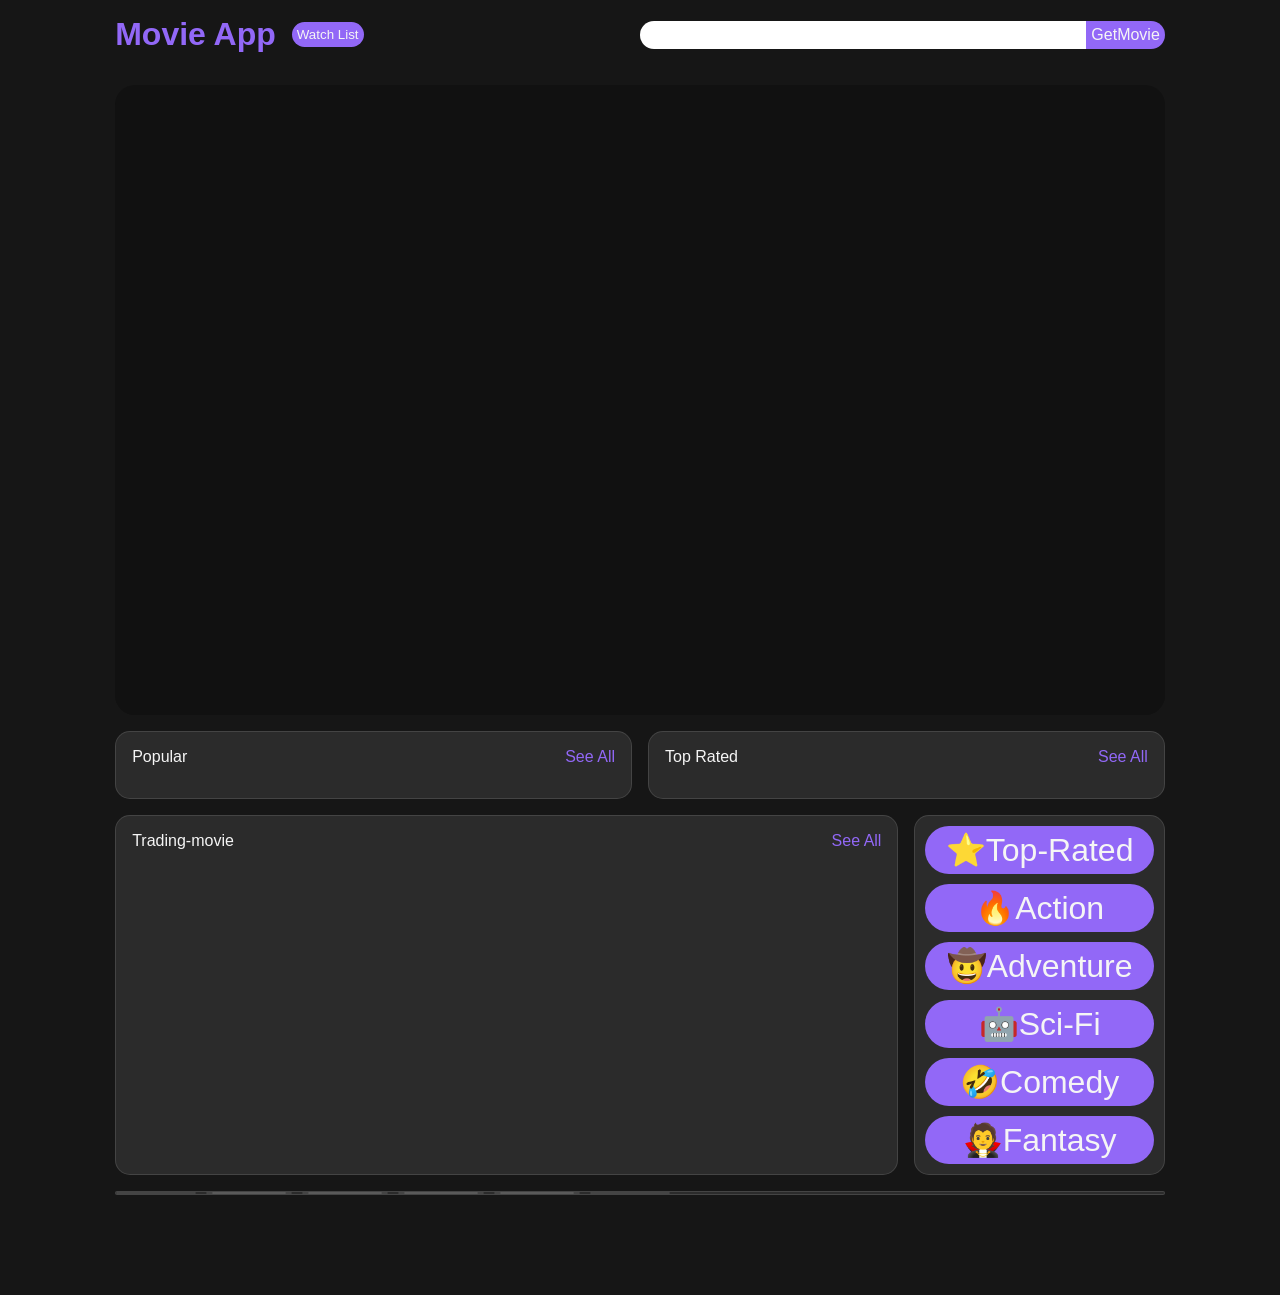
==== index.html @ d5c0bddb "first commit" ====
<!doctype html>
<html lang="en">
  <head>
    <meta charset="UTF-8" />
    <meta name="viewport" content="width=device-width, initial-scale=1.0" />
    <title>MovieFinder</title>
    <link rel="stylesheet" href="style.css" />
    <link
      href="https://cdn.jsdelivr.net/npm/remixicon@4.9.0/fonts/remixicon.css"
      rel="stylesheet"
    />
  </head>
  <body>
    <nav>
      <div class="nav-right">
        <span class="logo"><a href="index.html">Movie App</a></span>
        <button class="Watchlist-btn" onclick="renderMovie()">
          <a href="list.html">Watch List</a>
        </button>
      </div>
      <div class="search-section">
        <input type="text" id="Search-input" />
        <button id="getMovie" onclick="searchMovie()"><i class="ri-search-line"></i>GetMovie</button>
      </div>
    </nav>
    <main class="main-container">

      <div class="hero-section" id="hero-section">
  <div class="hero-overlay"></div>
  <div class="hero-info" id="hero-info">
    </div>
</div>

      <div class="mid-section">
        <div class="box" id="box-1" style="grid-area: box1">
          <div class="box-top">
            <p><i class="ri-film-line" id="p-icon"></i> Popular</p>
            <button class="popular-movie-btn" style="color: #9268f7">
              See All<i class="ri-arrow-right-wide-line"></i>
            </button>
          </div>
          <div class="popular-movie"></div>
        </div>
        <div class="box" id="box-2" style="grid-area: box2">
          <div class="box-top">
            <p><i class="ri-star-line" id="star-icon"></i> Top Rated</p>
            <button
              class="top-btn"
              style="color: #9268f7; cursor: pointer">
              See All<i class="ri-arrow-right-wide-line"></i>
            </button>
          </div>
          <div class="top-rated-list"></div>
        </div>
        <div class="box" id="box-1" style="grid-area: box3">
          <div class="box-top">
            <p><i class="ri-fire-fill" id="t-icon"></i>Trading-movie</p>
            <button class="trading-movie-btn" style="color: #9268f7">
              See All<i class="ri-arrow-right-wide-line"></i>
            </button>
          </div>
          <div class="trading-movie"></div>
        </div>

        <div class="box" id="box-4" style="grid-area: box4">
          <button class="top-rated-btn">⭐Top-Rated</button>
          <button class="action-btn">🔥Action</button>
          <button class="adventure-btn">🤠Adventure</button>
          <button class="scifi-btn">🤖Sci-Fi</button>
          <button class="comedy-btn">🤣Comedy</button>
          <button class="fantasy-btn">🧛Fantasy</button>
        </div>
      </div>

      <div class="action">
        <div class="group">
          <img
            src="https://image.tmdb.org/t/p/w500/8Gxv8gSFCU0XGDykEGv7zR1n2ua.jpg"
            alt=""
          />
          <img
            src="https://image.tmdb.org/t/p/w500/vZloFAK7NmvMGKE7VkF5UHaz0I.jpg"
            alt=""
          />

          <img
            src="https://cdn.shopify.com/s/files/1/0057/3728/3618/products/301983133_1072845516765536_7607702103270945846_n_500x749.jpg?v=1762971336"
            alt=""
          />

          <img
            src="https://image.tmdb.org/t/p/w500/74xTEgt7R36Fpooo50r9T25onhq.jpg"
            alt=""
          />
          <img
            src="https://image.tmdb.org/t/p/w500/62HCnUTziyWcpDaBO2i1DX17ljH.jpg"
            alt=""
          />
        </div>
        <div aria-hidden class="group">
          <img
            src="https://image.tmdb.org/t/p/w500/8Gxv8gSFCU0XGDykEGv7zR1n2ua.jpg"
            alt=""
          />
          <img
            src="https://image.tmdb.org/t/p/w500/vZloFAK7NmvMGKE7VkF5UHaz0I.jpg"
            alt=""
          />

          <img
            src="https://cdn.shopify.com/s/files/1/0057/3728/3618/products/301983133_1072845516765536_7607702103270945846_n_500x749.jpg?v=1762971336"
            alt=""
          />

          <img
            src="https://image.tmdb.org/t/p/w500/74xTEgt7R36Fpooo50r9T25onhq.jpg"
            alt=""
          />
          <img
            src="https://image.tmdb.org/t/p/w500/62HCnUTziyWcpDaBO2i1DX17ljH.jpg"
            alt=""
          />
        </div>
      </div>
    </main>
    <dialog class="dialog" id="dialog">
      <div class="film-box">
        
      </div>
    </dialog>
    <div class="last-btn">
    <button id="load-more-btn">Load More</button>
  </div>
    <script src="script.js"></script>
  </body>
</html>
---- style.css ----
* {
  margin: 0;
  padding: 0;
  box-sizing: border-box;
}

nav {
  display: flex;
  align-items: center;
  justify-content: space-between;
  padding: 1em 9% 1em;
  background-color: transparent;
  margin-bottom: 1em;
}

nav .nav-right {
  width: 100%;
  display: flex;
  align-items: center;
  justify-content: flex-start;
  gap: 1em;
}

nav .nav-right .logo a {
  display: block;
  font-size: 2rem;
  text-decoration: none;
  color: #9268f7;
  font-family: Arial, Helvetica, sans-serif;
  font-weight: 600;
  text-align: center;
}

nav .search-section {
  width: 100%;
  display: flex;
  align-items: center;
  justify-content: center;
}

nav .search-section input {
  width: 100%;
  padding: 6.5px;
  border: none;
  border-top-left-radius: 20px;
  border-bottom-left-radius: 20px;
}

nav .nav-right .Watchlist-btn a{
text-decoration: none;
font-size: 1em;
color: whitesmoke;
}

nav .nav-right .Watchlist-btn {
  border: none;
  padding: 5px;
  border-radius: 50px;
  background-color: #9268f7;
  
}

.search-section button {
  background-color: #9268f7;
  color: whitesmoke;
  font-size: 1em;
  padding: 5px;
  border-top-right-radius: 20px;
  border-bottom-right-radius: 20px;
  border: none;
}

main {
  padding: 0px 9% 100px;
  display: flex;
  flex-direction: column;
  gap: 1em;
  color: whitesmoke;
  font-family: Arial, Helvetica, sans-serif;
  font-weight: 300;
}
.grid-layout {
  width: 100%;
  display: grid;
  grid-template-columns: repeat(5, 1fr);
  gap: 30px;
  padding: 0px 9% 100px;
}

.Watchlist-container {
  width: 100%;
  display: grid;
  grid-template-columns: repeat(5, 1fr);
  gap: 30px;
  padding: 0px 9% 100px;
  color: whitesmoke;
}

.movie-Box {
  width: 100%;
  padding: 10px;
  border-radius: 10px;
  overflow: hidden;
  background: linear-gradient(rgb(185, 163, 39), black 25%);
  gap: 1em;
  font-family: Arial, Helvetica, sans-serif;
  transition: 0.5s;
}

.movie-Box:hover {
  transform: translateY(-10px);
  background: #9368f76e;
  border: 1px solid #9268f7;
}

.movie-Box img {
  width: 100%;
  border-radius: 10px;
  border: 1px solid rgba(245, 245, 245, 0.12);
  transition: 0.5s;
  overflow: hidden;
}

.movie-Box img:hover {
  transform: scale(1.02);
}

.result-info {
  display: flex;
  align-items: center;
  justify-content: space-between;
  padding: 1em 0px;
}

body {
  background-color: #161616;
}

.hero-section {
  position: relative;
  width: 100%;
  height: 70vh; /* Hero section ki height */
  overflow: hidden; /* Bahar nikalne wali video ko kaat dega */
  display: flex;
  align-items: flex-end; /* Text ko bottom left mein rakhega */
  background-color: #111; /* Fallback color */
  border-radius: 20px;
}

/* Ye CSS video ko stretch aur cover karti hai, bina aspect ratio bigade */
.video-background {
  position: absolute;
  top: 50%;
  left: 50%;
  transform: translate(-50%, -50%);
  width: 100vw;
  height: 56.25vw; /* 16:9 aspect ratio */
  min-height: 100vh;
  min-width: 177.77vh;
  pointer-events: none; /* MAGIC: Koi user click nahi kar payega */
  z-index: 1;
}

/* Gradient overlay taaki text clearly padha ja sake */
.hero-overlay {
  position: absolute;
  top: 0;
  left: 0;
  width: 100%;
  height: 100%;
  background: linear-gradient(to top, rgba(17,17,17,1) 0%, rgba(17,17,17,0) 100%);
  z-index: 2;
}

/* Hero section ke text ki styling */
.hero-info {
  position: relative;
  z-index: 3; /* Sabse upar */
  padding: 1em;
  max-width: 700px;
  color: white;
}

.hero-btn-play {
  padding: 10px 25px;
  font-size: 1.1rem;
  font-weight: bold;
  cursor: pointer;
  background: white;
  color: black;
  border: none;
  border-radius: 5px;
}

.hero-btn-info {
  padding: 10px 25px;
  font-size: 1rem;
  font-weight: bold;
  cursor: pointer;
  background: rgba(109, 109, 110, 0.7);
  color: white;
  border: none;
  border-radius: 5px;
  margin-left: 10px;
}

.mid-section button {
  background-color: transparent;
  border: none;
  font-size: 1em;
}

.mid-section {
  width: 100%;
  display: grid;
  grid-template-columns: 1fr 1fr 1fr 1fr;
  grid-template-areas:
    "box1 box1 box2 box2"
    "box3 box3 box3 box4";
  gap: 1em;
}

.mid-section .box {
  width: 100%;
  background-color: #2b2b2b;
  border-radius: 15px;
  border: 1px solid rgba(245, 245, 245, 0.12);
}

#box-1 {
  padding: 1em;
}

.box-top {
  display: flex;
  justify-content: space-between;
  align-items: center;
}
.popular-movie {
  width: 100%;
  display: flex;
  gap: 1em;
  border-radius: 15px;
  padding-top: 1em;
}
.trading-movie {
  width: 100%;
  display: flex;
  gap: 1em;
  border-radius: 15px;
  padding-top: 1em;
}

.movie {
  width: 100%;
  overflow: hidden;
}

.movie img {
  width: 100%;
  border-radius: 15px;
  border: 1px solid rgba(245, 245, 245, 0.12);
}

#box-2 {
  width: 100%;
  height: fit-content;
  display: flex;
  flex-direction: column;
  justify-content: center;
  gap: 1em;
  padding: 1em 1em;
}

.top-rated-list {
  display: flex;
  flex-direction: column;
  gap: 1em;
}

.list-img {
  width: 100%;
  display: flex;
  align-items: center;
  gap: 1em;
}

.list-img img {
  width: 30%;
  max-width: 170px;
  min-width: 90px;
  border-radius: 10px;
  border: 1px solid rgba(245, 245, 245, 0.12);
}

#star-icon {
  color: #9268f7;
}
#t-icon {
  color: #9268f7;
}
#p-icon {
  color: #9268f7;
}

.action {
  display: flex;
  width: 100%;
  border-radius: 15px;
  background-color: #2b2b2b;
  border: 1px solid rgba(245, 245, 245, 0.12);
  overflow-x: auto;
}

.action::-webkit-scrollbar {
  display: none;
}

.group {
  display: flex;
  gap: 1em;
  animation: spin 15s infinite linear;
  padding-right: 1em;
}

.group img {
  flex: 0 0 5em;
  width: 100%;
  border-radius: 15px;
  border: 1px solid rgba(245, 245, 245, 0.12);
}

#box-4 {
  width: 100%;
  display: grid;
  gap: 10px;
  padding: 10px;
}

#box-4 button {
  background-color: #9268f7;
  border-radius: 50px;
  padding: 5px;
  font-size: 2rem;
  color: whitesmoke;
}


.last-btn{
  display: flex;
  align-items: center;
  justify-content: center;
}

.last-btn #load-more-btn{
  display: none;
  background-color: #9268f7;
  border-radius: 50px;
  padding: 5px;
  font-size: 2rem;
  color: whitesmoke;
  margin-bottom: 1em;
}

/* ==========================================
   MODAL / DIALOG CSS (Professional & Responsive)
   ========================================== */

/* 1. Base Dialog Styling */
.dialog {
  justify-self: center;
  align-self: center;
  border: none;
  border-radius: 12px;
  background-color: #1a1a1a; /* Dark premium background */
  color: #f1f1f1;
  padding: 0;
  width: 90%;
  max-width: 800px; /* PC par zyada na faile */
  box-shadow: 0 15px 40px rgba(0, 0, 0, 0.7);
  
  /* Smooth entry animation */
  animation: modalPop 0.3s cubic-bezier(0.175, 0.885, 0.32, 1.275) forwards;
}

/* 2. Dialog Backdrop (Background Blur) */
.dialog::backdrop {
  background: rgba(0, 0, 0, 0.75);
  backdrop-filter: blur(5px);
  animation: backdropFade 0.3s ease-out forwards;
}

/* 3. Inner Container Layout */
.film-box {
  display: flex;
  
  flex-direction: column; /* Mobile par column */
  gap: 25px;
  padding: 25px;
  max-height: 85vh; /* Screen se bahar na jaye */
  overflow-y: auto; /* Agar content lamba ho toh scroll aa jaye */
}

/* Custom Premium Scrollbar for the Dialog */
.film-box::-webkit-scrollbar {
  width: 8px;
}
.film-box::-webkit-scrollbar-thumb {
  background: #444;
  border-radius: 4px;
}

/* Poster styling inside dialog */
.film-box img{
  display: flex;
  align-self: center;
  justify-self: center;
}
.film-box .film-poster {
  display: flex;
  align-items: center;
  justify-content: center;
  width: 100%;
  max-width: 300px;
  border-radius: 8px;
  margin: 0 auto;
  box-shadow: 0 5px 15px rgba(0,0,0,0.5);
}

/* Dialog Action Buttons (Add to watchlist / Close) */
.film-box button {
  border: none;
  border-radius: 5px;
  font-weight: bold;
  transition: transform 0.2s, opacity 0.2s;
}
.film-box button:hover {
  transform: translateY(-2px);
  opacity: 0.9;
}

/* 4. Desktop & Tablet View (Responsive Magic) */

/* 5. Keyframes for Animations */
@keyframes modalPop {
  0% { opacity: 0; transform: scale(0.9) translateY(20px); }
  100% { opacity: 1; transform: scale(1) translateY(0); }
}

@keyframes backdropFade {
  0% { opacity: 0; }
  100% { opacity: 1; }
}

.film-box{
  width: 100%;
  display: grid;
}

@keyframes spin {
  from {
    translate: 0;
  }
  to {
    translate: -100%;
  }
}

@media (max-width: 500px) {
  nav {
    display: flex;
    flex-direction: column;
    padding: 10px 2% 10px;
  }
  nav .nav-right {
    justify-content: space-between;
  }
  .grid-layout {
    grid-template-columns: repeat(2, 1fr);
    gap: 15px;
    padding: 0px 2% 10px;
  }
  .Watchlist-container {
    grid-template-columns: repeat(2, 1fr);
    gap: 15px;
    padding: 0px 2% 10px;
  }

  main {
    padding: 0px 2% 10px;
  }
}
@media (min-width: 501px) {
  .grid-layout {
    grid-template-columns: repeat(3, 1fr);
    gap: 15px;
    padding: 15px;
  }
  .Watchlist-container {
    grid-template-columns: repeat(3, 1fr);
    gap: 15px;
    padding: 15px;
  }
   .film-box {
    flex-direction: row; /* PC par side-by-side */
    align-items: flex-start;
  }
  
  .film-box .film-poster {
    width: 300px;
    flex-shrink: 0; /* Image choti na ho PC par */
    margin: 0;
  }
}

@media (max-width: 770px) {
  #box-4 {
    display: flex;
    align-items: center;
    justify-content: center;
    flex-wrap: wrap;
    gap: 1em;
    padding: 1em;
  }

  #box-4 button {
    font-size: 1rem;
  }

  .mid-section {
    display: flex;
    flex-direction: column;
  }

  .popular-movie :nth-child(3) {
    display: none;
  }
  .popular-movie :nth-child(4) {
    display: none;
  }

  .trading-movie :nth-child(3) {
    display: none;
  }
  .trading-movie :nth-child(4) {
    display: none;
  }
}

@media (min-width: 771px) {
  .grid-layout {
    grid-template-columns: repeat(4, 1fr);
    gap: 15px;
    padding: 0px 5% 10px;
  }
  .Watchlist-container {
    grid-template-columns: repeat(4, 1fr);
    gap: 15px;
    padding: 0px 5% 10px;
  }
  .popular-movie {
    display: grid;
    grid-template-columns: 1fr 1fr;
  }

  .list-img img {
    width: 40%;
    max-width: 170px;
    min-width: 90px;
    border-radius: 10px;
    border: 1px solid rgba(245, 245, 245, 0.12);
  }
}

@media (min-width: 1250px) {
  .grid-layout {
    grid-template-columns: repeat(5, 1fr);
    gap: 15px;
    padding: 0px 9% 100px;
  }
  .Watchlist-container {
    grid-template-columns: repeat(5, 1fr);
    gap: 15px;
    padding: 0px 9% 100px;
  }
  .list-img img {
    width: 120px;
    max-width: 170px;
    min-width: 90px;
    border-radius: 10px;
    border: 1px solid rgba(245, 245, 245, 0.12);
  }
}
@media (max-width: 1999px) {
  .list-img img {
    width: 40%;
    max-width: 250px;
    min-width: 90px;
    border-radius: 10px;
    border: 1px solid rgba(245, 245, 245, 0.12);
  }
}

@media (min-width: 2000px) {
  .popular-movie {
    display: flex;
  }
  .popular-movie :nth-child(3) {
    display: none;
  }
  .popular-movie :nth-child(4) {
    display: none;
  }

  .list-img img {
    width: 40%;
    max-width: 170px;
    min-width: 90px;
    border-radius: 10px;
    border: 1px solid rgba(245, 245, 245, 0.12);
  }
}
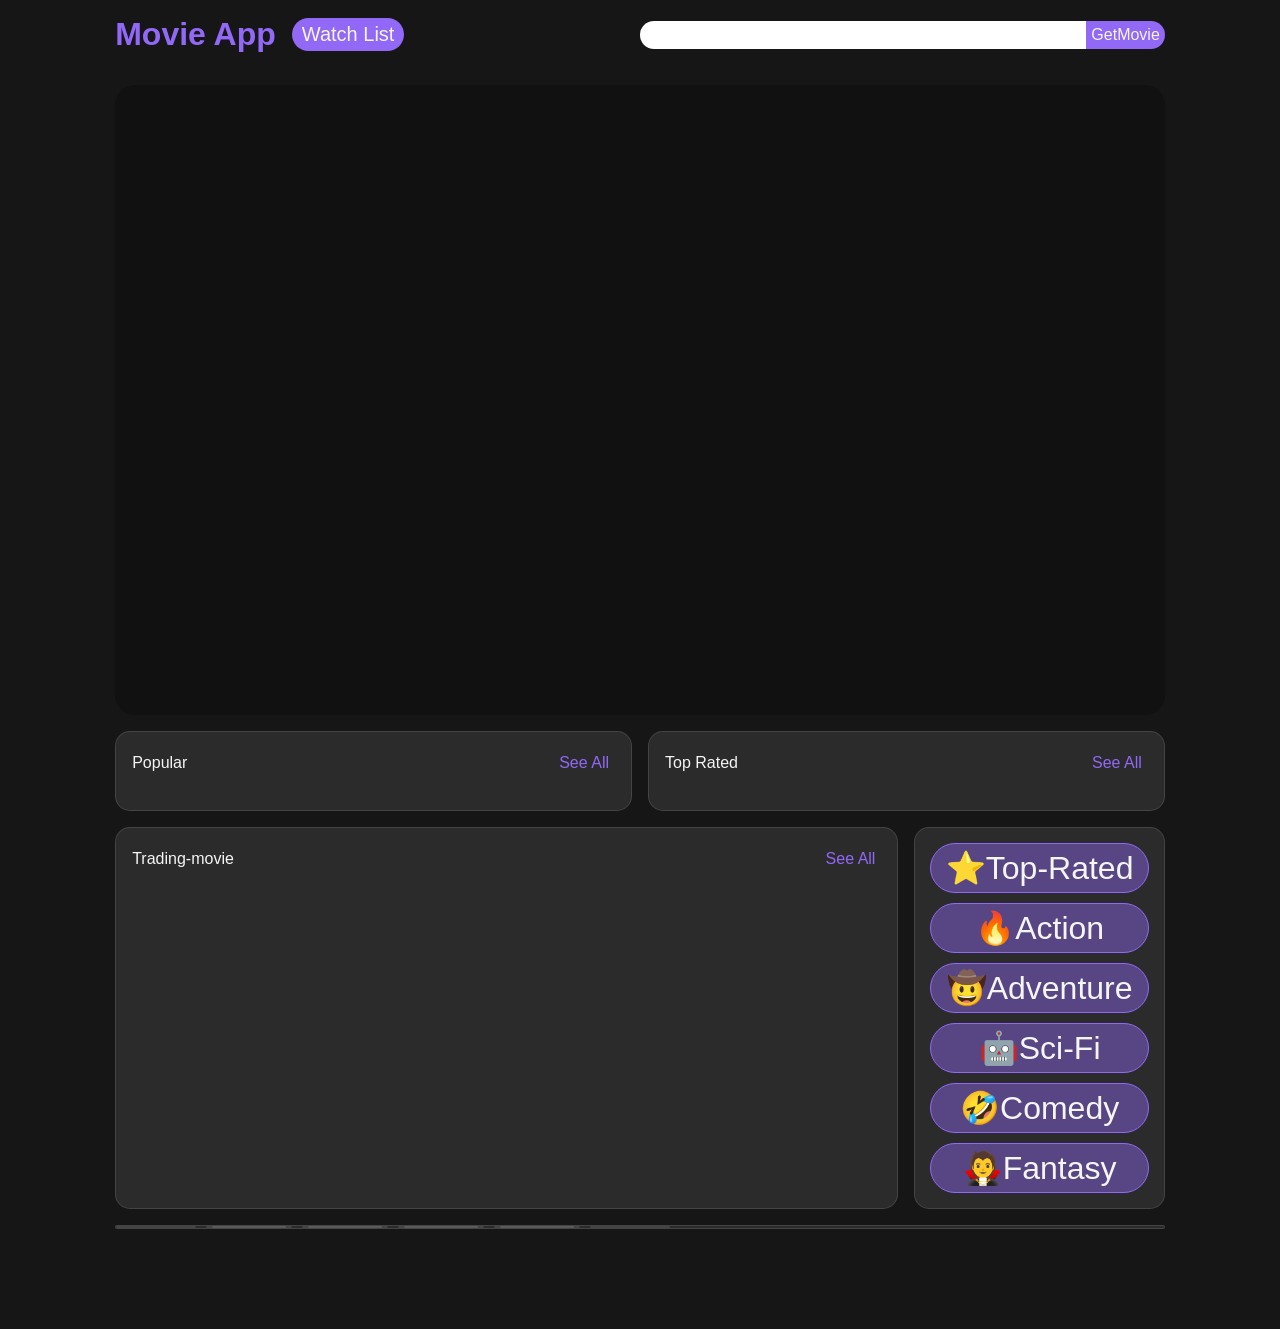
==== commit 5ebd0d80: "css fix" ====
--- a/index.html
+++ b/index.html
@@ -20,22 +20,23 @@
       </div>
       <div class="search-section">
         <input type="text" id="Search-input" />
-        <button id="getMovie" onclick="searchMovie()"><i class="ri-search-line"></i>GetMovie</button>
+        <button id="getMovie" onclick="searchMovie()">
+          <i class="ri-search-line"></i>GetMovie
+        </button>
       </div>
     </nav>
     <main class="main-container">
-
+      
       <div class="hero-section" id="hero-section">
-  <div class="hero-overlay"></div>
-  <div class="hero-info" id="hero-info">
-    </div>
-</div>
+        <div class="hero-overlay"></div>
+        <div class="hero-info" id="hero-info"></div>
+      </div>
 
       <div class="mid-section">
         <div class="box" id="box-1" style="grid-area: box1">
           <div class="box-top">
             <p><i class="ri-film-line" id="p-icon"></i> Popular</p>
-            <button class="popular-movie-btn" style="color: #9268f7">
+            <button class="popular-movie-btn">
               See All<i class="ri-arrow-right-wide-line"></i>
             </button>
           </div>
@@ -44,18 +45,16 @@
         <div class="box" id="box-2" style="grid-area: box2">
           <div class="box-top">
             <p><i class="ri-star-line" id="star-icon"></i> Top Rated</p>
-            <button
-              class="top-btn"
-              style="color: #9268f7; cursor: pointer">
+            <button class="top-btn">
               See All<i class="ri-arrow-right-wide-line"></i>
             </button>
           </div>
           <div class="top-rated-list"></div>
         </div>
-        <div class="box" id="box-1" style="grid-area: box3">
+        <div class="box" id="box-3" style="grid-area: box3">
           <div class="box-top">
             <p><i class="ri-fire-fill" id="t-icon"></i>Trading-movie</p>
-            <button class="trading-movie-btn" style="color: #9268f7">
+            <button class="trading-movie-btn">
               See All<i class="ri-arrow-right-wide-line"></i>
             </button>
           </div>
@@ -124,13 +123,11 @@
       </div>
     </main>
     <dialog class="dialog" id="dialog">
-      <div class="film-box">
-        
-      </div>
+      <div class="film-box"></div>
     </dialog>
     <div class="last-btn">
-    <button id="load-more-btn">Load More</button>
-  </div>
+      <button id="load-more-btn">Load More</button>
+    </div>
     <script src="script.js"></script>
   </body>
 </html>
--- a/style.css
+++ b/style.css
@@ -46,18 +46,22 @@
   border-bottom-left-radius: 20px;
 }
 
-nav .nav-right .Watchlist-btn a{
-text-decoration: none;
-font-size: 1em;
-color: whitesmoke;
+nav .nav-right .Watchlist-btn a {
+  text-decoration: none;
+  font-size: 1.5em;
+  color: whitesmoke;
 }
 
 nav .nav-right .Watchlist-btn {
   border: none;
-  padding: 5px;
+  padding: 5px 10px;
   border-radius: 50px;
   background-color: #9268f7;
-  
+  transition: 0.5s;
+}
+
+nav .nav-right .Watchlist-btn:hover{
+  background: rgb(113, 189, 0);
 }
 
 .search-section button {
@@ -68,6 +72,11 @@
   border-top-right-radius: 20px;
   border-bottom-right-radius: 20px;
   border: none;
+  cursor: pointer;
+  transition: 0.5s;
+}
+.search-section button:hover{
+  background: rgb(113, 189, 0);
 }
 
 main {
@@ -105,6 +114,7 @@
   gap: 1em;
   font-family: Arial, Helvetica, sans-serif;
   transition: 0.5s;
+  border: 1px solid #9268f7;
 }
 
 .movie-Box:hover {
@@ -168,7 +178,11 @@
   left: 0;
   width: 100%;
   height: 100%;
-  background: linear-gradient(to top, rgba(17,17,17,1) 0%, rgba(17,17,17,0) 100%);
+  background: linear-gradient(
+    to top,
+    rgba(17, 17, 17, 1) 0%,
+    rgba(17, 17, 17, 0) 100%
+  );
   z-index: 2;
 }
 
@@ -190,6 +204,12 @@
   color: black;
   border: none;
   border-radius: 5px;
+  transition: 0.5s;
+}
+
+.hero-btn-play:hover {
+  background-color: #9268f7;
+  color: #f1f1f1;
 }
 
 .hero-btn-info {
@@ -236,6 +256,21 @@
   justify-content: space-between;
   align-items: center;
 }
+
+.box-top button {
+  color: #9268f7;
+  background: transparent;
+  border-radius: 50px;
+  padding: 5px;
+  transition: 0.5s;
+  border: 1px solid transparent;
+}
+
+.box-top button:hover {
+  background: #9368f76e;
+  border: 1px solid #9268f7;
+  color: #f1f1f1;
+}
 .popular-movie {
   width: 100%;
   display: flex;
@@ -253,13 +288,30 @@
 
 .movie {
   width: 100%;
+  padding: 10px;
+  border-radius: 10px;
   overflow: hidden;
+  gap: 1em;
+  font-family: Arial, Helvetica, sans-serif;
+  transition: 0.5s;
+  border: 1px solid transparent;
+}
+
+.movie p {
+  padding-top: 1em;
+}
+
+.movie:hover {
+  transform: translateY(-10px);
+  background: #9368f76e;
+  border: 1px solid #9268f7;
 }
 
 .movie img {
   width: 100%;
   border-radius: 15px;
   border: 1px solid rgba(245, 245, 245, 0.12);
+  cursor: pointer;
 }
 
 #box-2 {
@@ -272,17 +324,35 @@
   padding: 1em 1em;
 }
 
+#box-3 {
+  padding: 1em;
+}
+
 .top-rated-list {
   display: flex;
   flex-direction: column;
   gap: 1em;
+  width: 100%;
 }
 
 .list-img {
-  width: 100%;
   display: flex;
   align-items: center;
-  gap: 1em;
+  justify-content: space-between;
+  width: 100%;
+  padding: 10px;
+  border-radius: 10px;
+  overflow: hidden;
+  gap: 1em;
+  font-family: Arial, Helvetica, sans-serif;
+  transition: 0.5s;
+  border: 1px solid transparent;
+}
+
+.list-img:hover {
+  transform: translateY(-10px);
+  background: #9368f76e;
+  border: 1px solid #9268f7;
 }
 
 .list-img img {
@@ -334,32 +404,47 @@
   width: 100%;
   display: grid;
   gap: 10px;
-  padding: 10px;
+  padding: 15px;
 }
 
 #box-4 button {
-  background-color: #9268f7;
+  background: #9368f76e;
   border-radius: 50px;
   padding: 5px;
   font-size: 2rem;
   color: whitesmoke;
-}
-
-
-.last-btn{
+  cursor: pointer;
+  transition: 0.5s;
+  border: 1px solid #9268f7;
+}
+
+#box-4 button:hover {
+  transform: translateY(-5px);
+  background-color: #8863df;
+  border: 1px solid #d7c5ff;
+}
+
+.last-btn {
   display: flex;
   align-items: center;
   justify-content: center;
 }
 
-.last-btn #load-more-btn{
+.last-btn #load-more-btn {
   display: none;
-  background-color: #9268f7;
+  background: #9368f76e;
   border-radius: 50px;
-  padding: 5px;
+  border: 1px solid #9268f7;
+  padding: 10px;
   font-size: 2rem;
   color: whitesmoke;
-  margin-bottom: 1em;
+  margin: 1em;
+  transition: 0.5s;
+}
+
+.last-btn #load-more-btn:hover{
+  border: 1px solid #d7c5ff;
+  background-color: #9268f7;
 }
 
 /* ==========================================
@@ -378,7 +463,7 @@
   width: 90%;
   max-width: 800px; /* PC par zyada na faile */
   box-shadow: 0 15px 40px rgba(0, 0, 0, 0.7);
-  
+
   /* Smooth entry animation */
   animation: modalPop 0.3s cubic-bezier(0.175, 0.885, 0.32, 1.275) forwards;
 }
@@ -393,7 +478,6 @@
 /* 3. Inner Container Layout */
 .film-box {
   display: flex;
-  
   flex-direction: column; /* Mobile par column */
   gap: 25px;
   padding: 25px;
@@ -411,7 +495,7 @@
 }
 
 /* Poster styling inside dialog */
-.film-box img{
+.film-box img {
   display: flex;
   align-self: center;
   justify-self: center;
@@ -424,7 +508,7 @@
   max-width: 300px;
   border-radius: 8px;
   margin: 0 auto;
-  box-shadow: 0 5px 15px rgba(0,0,0,0.5);
+  box-shadow: 0 5px 15px rgba(0, 0, 0, 0.5);
 }
 
 /* Dialog Action Buttons (Add to watchlist / Close) */
@@ -432,7 +516,9 @@
   border: none;
   border-radius: 5px;
   font-weight: bold;
-  transition: transform 0.2s, opacity 0.2s;
+  transition:
+    transform 0.2s,
+    opacity 0.2s;
 }
 .film-box button:hover {
   transform: translateY(-2px);
@@ -443,16 +529,26 @@
 
 /* 5. Keyframes for Animations */
 @keyframes modalPop {
-  0% { opacity: 0; transform: scale(0.9) translateY(20px); }
-  100% { opacity: 1; transform: scale(1) translateY(0); }
+  0% {
+    opacity: 0;
+    transform: scale(0.9) translateY(20px);
+  }
+  100% {
+    opacity: 1;
+    transform: scale(1) translateY(0);
+  }
 }
 
 @keyframes backdropFade {
-  0% { opacity: 0; }
-  100% { opacity: 1; }
-}
-
-.film-box{
+  0% {
+    opacity: 0;
+  }
+  100% {
+    opacity: 1;
+  }
+}
+
+.film-box {
   width: 100%;
   display: grid;
 }
@@ -501,11 +597,11 @@
     gap: 15px;
     padding: 15px;
   }
-   .film-box {
+  .film-box {
     flex-direction: row; /* PC par side-by-side */
     align-items: flex-start;
   }
-  
+
   .film-box .film-poster {
     width: 300px;
     flex-shrink: 0; /* Image choti na ho PC par */
@@ -548,6 +644,10 @@
 }
 
 @media (min-width: 771px) {
+  .trading-movie {
+    display: grid;
+    grid-template-columns: repeat(2, 1fr);
+  }
   .grid-layout {
     grid-template-columns: repeat(4, 1fr);
     gap: 15px;
@@ -573,6 +673,9 @@
 }
 
 @media (min-width: 1250px) {
+  .trading-movie {
+    display: flex;
+  }
   .grid-layout {
     grid-template-columns: repeat(5, 1fr);
     gap: 15px;
